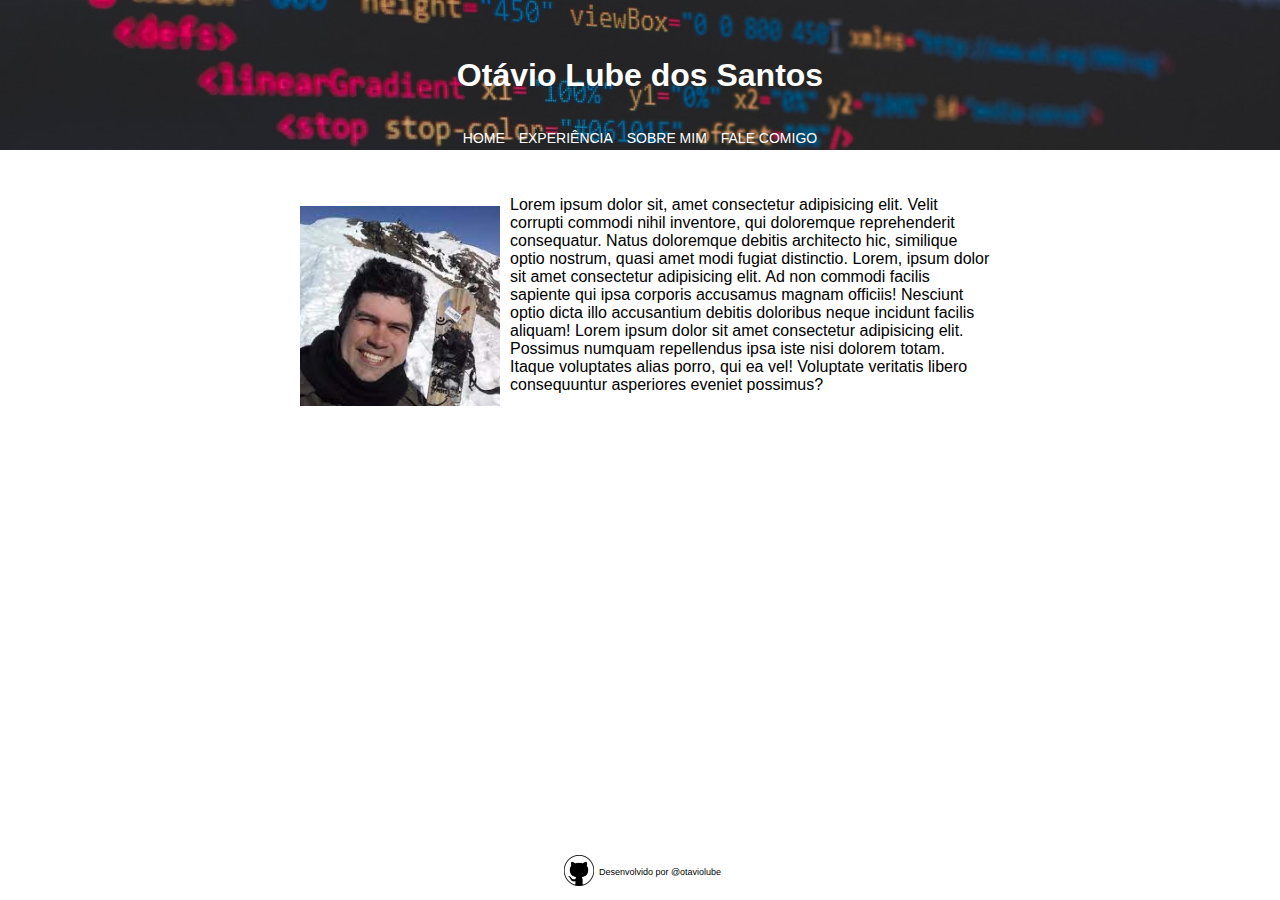
==== index.html @ eb16d2b1 "Novo commit da página principal" ====
<!DOCTYPE html>
<html>
<head>
    <title>Otávio Lube dos Santos</title>
    <link rel="stylesheet" href="index.css">
</head>
<body>
    <header>
        <h1>Otávio Lube dos Santos</h1>
    </header>
    <nav id="menu">
        <ul>
            <li><a href="#">Home</a></li>
            <li><a href="#">Experiência</a></li>
            <li><a href="#">Sobre mim</a></li>
            <li><a href="#">Fale comigo</a></li>
        </ul>
    </nav>
    <main>
        
        <div class="conteudo">
            <img src="imagens/otavio.jpg" alt="otavio">
            <div id="currilo">
                Lorem ipsum dolor sit, amet consectetur adipisicing elit. Velit corrupti commodi nihil inventore, qui doloremque reprehenderit consequatur. Natus doloremque debitis architecto hic, similique optio nostrum, quasi amet modi fugiat distinctio.
                Lorem, ipsum dolor sit amet consectetur adipisicing elit. Ad non commodi facilis sapiente qui ipsa corporis accusamus magnam officiis! Nesciunt optio dicta illo accusantium debitis doloribus neque incidunt facilis aliquam!
                Lorem ipsum dolor sit amet consectetur adipisicing elit. Possimus numquam repellendus ipsa iste nisi dolorem totam. Itaque voluptates alias porro, qui ea vel! Voluptate veritatis libero consequuntur asperiores eveniet possimus?
            </div>
        </div>
    </main>
    <footer>
        <div id="rodape-container">
            <div id="rodape-logo">
               <a href="https://github.com/otaviolube/DesenvolvimentoWeb" target="blank"><img src="imagens/githublogo.png" alt="github"></a> 
            </div>
            <div id="copyright">
                <p>Desenvolvido por @otaviolube</p>
            </div>
        </div>
    </footer>
</body>
</html>
---- index.css ----
*{
    margin: 0px;
    padding: 0px;
    font-family: 'Franklin Gothic Medium', 'Arial Narrow', Arial, sans-serif
}

header{
    display: flex;
    width: 100%;
    height: 150px;
    background-image: url("imagens/programming.jpg");
    background-size: cover;
    background-color: black;
    justify-content: center;
    align-items: center;
}

header h1{
    color: white;
}

#menu{
    text-align: center;
    font-size: 14px;
    text-transform: uppercase;
    margin-top: -20px;
}

#menu ul{
    list-style: none;
}

#menu ul li{
    display: inline;
    margin: 5px;
}

#menu ul li a{
    color: white;
    text-decoration: none;
}

main{
    display: flex;
    justify-content: center;
    align-items: center;

}

main img{
    width: 200px;
    margin: 10px;
    float: left;
}

main h1{
    margin-top: 20px;
    margin-bottom: 40px;
    text-align: center;
}

.conteudo{
    margin-top: 50px;
    max-width: 700px; 
}

footer{
    position: absolute;
    bottom: 0px;
    width: 100%;
    height: 50px;
}

#rodape-logo img{
    width: 30px;
    margin: 5px;
}

#rodape-container{
    display: flex;
    justify-content: center;
    align-items: center;
}

#copyright p{
    font-size:  xx-small;
}
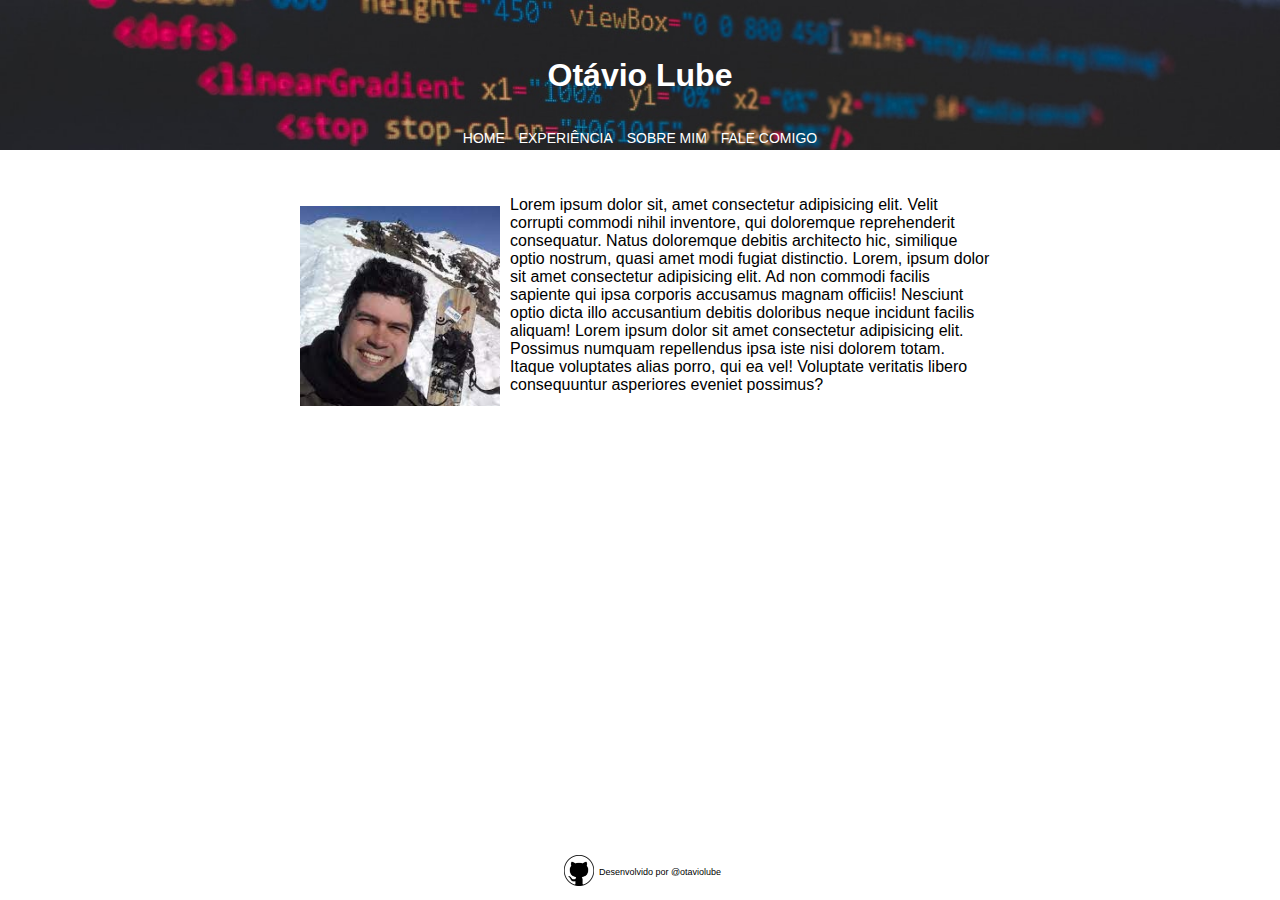
==== commit d1381814: "Mudança de nome" ====
--- a/index.html
+++ b/index.html
@@ -6,7 +6,7 @@
 </head>
 <body>
     <header>
-        <h1>Otávio Lube dos Santos</h1>
+        <h1>Otávio Lube</h1>
     </header>
     <nav id="menu">
         <ul>
